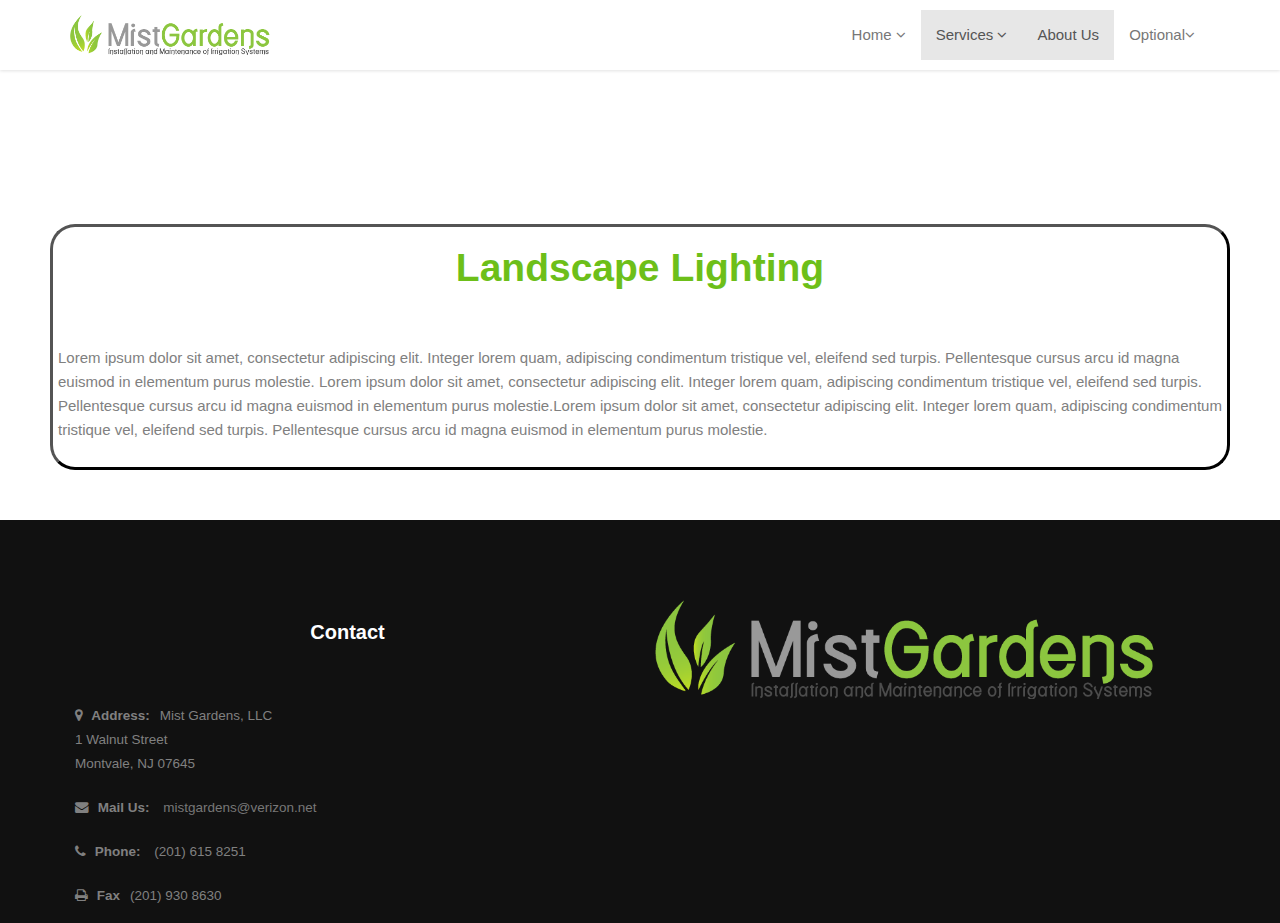
==== about.html @ c0324444 "about" ====
<!DOCTYPE html>
<html lang="en">
  <head>
    <meta charset="utf-8">
    <meta http-equiv="X-UA-Compatible" content="IE=edge">
    <meta name="viewport" content="width=device-width, initial-scale=1">
    <title>Website Template</title>

    <!-- Bootstrap -->
    <link href="/vendor/bootstrap/css/bootstrap.min.css" rel="stylesheet">
	<link href="/style.css" rel="stylesheet">
	<link href="/vendor/font-awesome/css/font-awesome.min.css" rel="stylesheet">
	<!-- HTML5 shim and Respond.js for IE8 support of HTML5 elements and media queries -->
    <!-- WARNING: Respond.js doesn't work if you view the page via file:// -->
    <!--[if lt IE 9]>
      <script src="https://oss.maxcdn.com/html5shiv/3.7.2/html5shiv.min.js"></script>
      <script src="https://oss.maxcdn.com/respond/1.4.2/respond.min.js"></script>
    <![endif]-->
  </head>
  <body>
   <!--nav bar-->
		<div class="navbar navbar-default" role="navigation">
            <div class="container">
                <div class="navbar-header">
                    <button type="button" class="navbar-toggle" data-toggle="collapse" data-target=".navbar-collapse">
                        <span class="sr-only">Toggle navigation</span>
                        <span class="icon-bar"></span>
                        <span class="icon-bar"></span>
                        <span class="icon-bar"></span>
                    </button>
                    <a class="navbar-brand" href="index.html"><img src="/img/logo.png"></a>
                </div>
                <div class="navbar-collapse collapse">
                    <ul class="nav navbar-nav navbar-right">
						<li class="dropdown">
						  <a href="index.html" class="dropdown-toggle" data-toggle="dropdown">Home <i class="fa fa-angle-down"></i></a>
                            <ul class="dropdown-menu multi-level" role="menu">
                                <li class="dropdown-submenu">
                                    <a tabindex="-1" href="#">Option 1 </a>
                                    <ul class="dropdown-menu">
                                        <li><a href="#">Sub Option 1</a></li>
                                        <li><a href="#">Sub Option 2</a></li>
                                        <li><a href="#">Sub Option 3</a></li>
                                        <li><a href="#">Sub Option 4</a></li>
                                        <li><a href="#">Sub Option 5</a></li>
                                        <li><a href="#">Sub Option 6</a></li>               
                                    </ul>
                                </li>
                                <li><a href="#">Option 2</a></li>
                                <li><a href="#">Option 3</a></li>
                                <li><a href="#">Option 4</a></li>
                            </ul>
						</li>
                        <!--menu home li end here-->
                        <li class="dropdown">
							<li class="dropdown active ">
								<a href="#" class="dropdown-toggle " data-toggle="dropdown">Services <i class="fa fa-angle-down"></i></a>
								<ul class="dropdown-menu multi-level" role="menu">
									<li class="dropdown-submenu">
										<a tabindex="-1" href="#">Irrigation Systems </a>
										<ul class="dropdown-menu">
											<li><a href="comres.html"> Installation</a></li>
											<li><a href="mainten.html"> Maintenance</a></li>
											<li><a href="backpro.html">Backflow Protection</a></li>                         
										</ul>
									</li>
									<li><a href="#">Landscape Lighting</a></li>
								</ul>
							</li>
						</li>
                        <!--menu Portfolio li end here-->
                        <li class="dropdown">
							<li class="dropdown active ">
                            <a href="about.html"> About Us </a>
							</li>
                        </li>
                        <!--menu blog li end here-->
                        <li class="dropdown">
                            <a href="#" class="dropdown-toggle" data-toggle="dropdown">Optional<i class="fa fa-angle-down"></i></a>
                            <ul class="dropdown-menu" role="menu">
                                <li><a href="#">Option 1</a></li>
                                <li class="dropdown-submenu">
                                    <a tabindex="-1" href="#">Option 2 </a>
                                    <ul class="dropdown-menu">
                                        <li><a href="#"> Sub Option 1</a></li>
                                        <li><a href="#">Sub Option 2</a></li>
                                        <li><a href="#">Sub Option 3</a></li>
                                    </ul>
                                </li>
                            </ul>
                        </li>
                    </ul>
                </div><!--/.nav-collapse -->
            </div><!--container-->
        </div><!--navbar-default-->
		
		<!--parallax background no slider-->
        <section id="landlight-parallax" class="parallax" data-stellar-background-ratio="0.5">
            <div class="container text-center">
              <h1 class="typed-text">Landscape Lighting</h1>
            </div>
        </section><!--parallax-background-->
		
	<!--text below parallax-->
	<div class="container-other">
            <h2>Landscape Lighting</h2>
              <p>
                                Lorem ipsum dolor sit amet, consectetur adipiscing elit. Integer lorem quam, adipiscing condimentum tristique vel, eleifend sed turpis. Pellentesque cursus arcu id magna euismod in elementum purus molestie.
                   Lorem ipsum dolor sit amet, consectetur adipiscing elit. Integer lorem quam, adipiscing condimentum tristique vel, eleifend sed turpis. Pellentesque cursus arcu id magna euismod in elementum purus molestie.Lorem ipsum dolor sit amet, consectetur adipiscing elit. Integer lorem quam, adipiscing condimentum tristique vel, eleifend sed turpis. Pellentesque cursus arcu id magna euismod in elementum purus molestie.
              </p>
       </div>

</body>
	
<!--footer-->
		<footer id="footer">
            <div class="container">
				<div class="row">
					<div class="col-sm-6">
						<div class="footer-col">
							<h3>Contact</h3>
							<ul class="list-unstyled contact">
								<li><p><strong><i class="fa fa-map-marker"></i> Address:</strong>Mist Gardens, LLC <br>1 Walnut Street</br>Montvale, NJ 07645</p></li> 
								<li><p><strong><i class="fa fa-envelope"></i> Mail Us:</strong> <a href="#">mistgardens@verizon.net</a></p></li>
								<li> <p><strong><i class="fa fa-phone"></i> Phone:</strong> (201) 615 8251</p></li>
								<li> <p><strong><i class="fa fa-print"></i> Fax</strong>(201) 930 8630</p></li>
							</ul>
						</div>                        
					</div>
					<div class="col-sm-6">
						<img src="img/logo.png" / width="500px">
					</div>
				</div>
			</div>
		</footer>
	
	<!-- jQuery (necessary for Bootstrap's JavaScript plugins) -->
    <script src="https://ajax.googleapis.com/ajax/libs/jquery/1.11.3/jquery.min.js"></script>
    <!-- Include all compiled plugins (below), or include individual files as needed -->
    <script src="/vendor/bootstrap/js/bootstrap.min.js"></script>
	
	<script src="/js/jquery.stellar.min.js" type="text/javascript"></script>

	
	<script src="/js/typed.js" type="text/javascript"></script>
        <script type="text/javascript">
            /* Typed
                ================================================== */
                $(".element").each(function(){
                    var $this = $(this);
                    $this.typed({
                    strings: $this.attr('data-elements').split(','),
                    typeSpeed: 100, // typing speed
                    backDelay: 3000 // pause before backspacing
                    });
                });
				
				$(document).ready(function () {
					$(window).stellar({
						horizontalScrolling: false,
						responsive: true/*,
						 scrollProperty: 'scroll',
						 parallaxElements: false,
						 horizontalScrolling: false,
						 horizontalOffset: 0,
						 verticalOffset: 0*/
					});
				});
        </script>

  </body>
</html>
---- style.css ----
body {
  -webkit-font-smoothing: antialiased;
  -webkit-text-size-adjust: 100%;
  -ms-text-size-adjust: 100%;
  color: #999;
  font-weight: 400;
  font-size: 15px;
  line-height: 26px;
  background-color: #fff;
  font-family: "Source Sans Pro", sans-serif;
}

input,
button,
select,
textarea, label {
  font-family: "Source Sans Pro", sans-serif;
  font-size: 14px;
  font-weight: 400;
}

a {
  color: #333;
  -moz-transition: all 200ms ease-in;
  -o-transition: all 200ms ease-in;
  -webkit-transition: all 200ms ease-in;
  transition: all 200ms ease-in;
}

.container-other{
	border-style: outset;
	border-color: black;
	border-radius: 25px;
	margin: 50px;
}

/* Headings */
h1, h2, h3, h4, h5, h6 {
  color: #060606;
  font-weight: 700;
  margin: 0;
  font-family: "Source Sans Pro", sans-serif;
  text-align: center;
  padding: 20px
}

h1 {
  font-size: 3.2em;
  line-height: 44px;
  margin: 0 0 44px 0;
}

h2 {
  font-size: 2.6em;
  font-weight: 700;
  line-height: 42px;
  margin: 0 0 32px 0;
  color: #6DBF19
}

h3 {
  font-size: 1.8em;
  font-weight: 500;
  letter-spacing: normal;
  line-height: 24px;
  margin-bottom: 15px;
}

/*parahraphs*/
p {
  color: #555;
  line-height: 24px;
  margin: 0 0 20px;
  padding: 5px;
  color: gray;
}

p.sub-text {
  font-style: normal;
  font-size: 16px;
  line-height: 29px;
  font-weight: 300;
  color: #555;
}

/*******section heading**********/
.center-heading {
  text-align: center;
  margin-bottom: 40px;
}

.center-heading h2 {
  margin-bottom: 0;
  font-weight: 400;
  text-transform: uppercase;
  letter-spacing: 0px;
  color: #333;
  font-size: 30px;
}

.center-heading p {
  font-size: 20px;
  line-height: 35px;
}

.center-heading h2 strong {
  font-weight: 700;
}

.center-line {
  display: inline-block;
  width: 70px;
  height: 1px;
  border-top: 1px solid #bbb;
  /* border-bottom: 1px solid $skincolor; */
  margin: auto;
}

.center-heading p {
  margin-top: 10px;
}

.overflow-hidden {
  overflow: hidden;
}

/*margin*/
.margin30 {
  margin-bottom: 30px;
}

/*buttons*/
.btn {
  font-weight: 600;
  letter-spacing: 0px;
  -webkit-border-radius: 2px;
  -moz-border-radius: 2px;
  -ms-border-radius: 2px;
  border-radius: 2px;
  font-size: 14px;
  text-transform: uppercase;
}

.btn-lg {
  padding: 14px 28px 13px 28px;
  font-size: 13px;
}

.btn:focus, .btn:hover {
  outline: 0;
  color: #fff;
}

.border-white {
  border: 1px solid #fff;
  color: #fff;
}

.border-white:hover {
  background-color: #fff;
  border-color: #fff;
  color: #000;
}

/*navbar*/
.navbar-default {
  border: none;
  -webkit-border-radius: 0px;
  -moz-border-radius: 0px;
  -ms-border-radius: 0px;
  border-radius: 0px;
  margin-bottom: 0;
  width: 100%;
  min-height: 70px;
  padding: 10px 0;
  -webkit-box-shadow: rgba(0, 0, 0, 0.11765) 0px 1px 3px;
  -moz-box-shadow: rgba(0, 0, 0, 0.11765) 0px 1px 3px;
  -ms-box-shadow: rgba(0, 0, 0, 0.11765) 0px 1px 3px;
  box-shadow: rgba(0, 0, 0, 0.11765) 0px 1px 3px;
  background-color: rgba(255, 255, 255, 0.9);
  clear: both;
  -moz-transition: all 0.4s ease-in-out;
  -o-transition: all 0.4s ease-in-out;
  -webkit-transition: all 0.4s ease-in-out;
  transition: all 0.4s ease-in-out;
}

.navbar-brand img {
    width: 200px;
    height: auto;
}

.navbar-brand {
  font-weight: 700;
  color: #000 !important;
  font-size: 30px;
  line-height: 20px;
  font-style: normal;
  text-transform: uppercase;
  padding:5px 15px
}

.navbar .dropdown-menu {
  padding: 0px;
  margin: 0;
  min-width: 200px;
  background-color: #fff;
  border: 0;
  -webkit-border-radius: 0px;
  -moz-border-radius: 0px;
  -ms-border-radius: 0px;
  border-radius: 0px;
  -webkit-box-shadow: none;
  -moz-box-shadow: none;
  -ms-box-shadow: none;
  box-shadow: none;
  border: 1px solid #eee;
}

.navbar .dropdown-menu li a {
  color: #777;
  font-size: 14px;
  font-weight: 400;
  border-bottom: 1px solid #f5f5f5;
  padding: 6px 16px;
  line-height: 1.42857143;
  text-transform: capitalize;
}

.dropdown-menu .label {
  margin-top: 6px;
}

.navbar .dropdown-menu li a:hover {
  background-color: #f5f5f5;
}

/*submenu*/

.dropdown-submenu {
  position: relative;
}

.dropdown-submenu > .dropdown-menu {
  top: -2px;
  left: 100%;
  margin-top: 0px;
  margin-left: 0px;
  -webkit-border-radius: 0px;
  -moz-border-radius: 0px;
  -ms-border-radius: 0px;
  border-radius: 0px;
}

.dropdown-submenu:hover > .dropdown-menu {
  display: block;
}

.dropdown-submenu > a:after {
  top: 7px;
  right: 9px;
  font-size: 11px;
  content: "\f105";
  position: absolute;
  font-weight: normal;
  display: inline-block;
  font-family: FontAwesome;
}

.dropdown-submenu.pull-left {
  float: none;
}

.dropdown-submenu.pull-left > .dropdown-menu {
  left: -100%;
  margin-left: 10px;
  -webkit-border-radius: 0px;
  -moz-border-radius: 0px;
  -ms-border-radius: 0px;
  border-radius: 0px;
}


/*footer*/
#footer {
  background: #111;
  font-size: 0.9em;
  padding: 80px 0 0;
  position: relative;
  clear: both;
}

.footer-col h3 {
  color: #fff;
  margin-bottom: 35px;
  font-size: 20px;
  text-transform: capitalize;
  font-weight: 600;
  font-style: normal;
}

.contact p {
  margin-bottom: 10px;
}

.contact strong {
  margin-right: 10px;
  font-weight: bold;
}

.contact strong i {
  margin-right: 5px;
}

.contact a {
  color: #777;
}

.contact a:hover {
  color: #32c5d2;
}

/*parallax*/
.parallax {
  background-position: 0 0;
  background-repeat: no-repeat;
  background-size: 100% auto;
  width: 100%;
  background-size: cover;
  background-attachment: fixed;
}

#home-parallax {
  background: url("/img/showcase-4.jpg") no-repeat;
  padding: 190px 0;
}

.parallax-buttons {
  display: block;
  text-align: center;
  margin-top: 20px;
  border-style:solid; 
  border-width:5px; 
  border-radius: 25px;
}

.parallax-buttons > a {
  display: inline-block;
  margin: 5px;
  border-style:solid; 
  border-width:5px; 
  border-radius: 25px;
}

h1.typed-text {
  color: #fff;
  text-transform: uppercase;
  margin-bottom: 20px;
  font-weight: 700;
}

.typed-text .element {
  color: #6DBF19;
}

#home-parallax p {
  color: #fff;
}

/*comres*/
#comres-parallax {
  background: url("/img/showcase-4.jpg") no-repeat;
  padding: 190px 0;
}

#comres-parallax p {
  color: #fff;
}

/*mainten*/
#mainten-parallax {
  background: url("/img/showcase-4.jpg") no-repeat;
  padding: 190px 0;
}

#mainten-parallax p {
  color: #fff;
}

/*backpro*/
#backpro-parallax {
  background: url("/img/showcase-4.jpg") no-repeat;
  padding: 190px 0;
}

#backpro-parallax p {
  color: #fff;
}
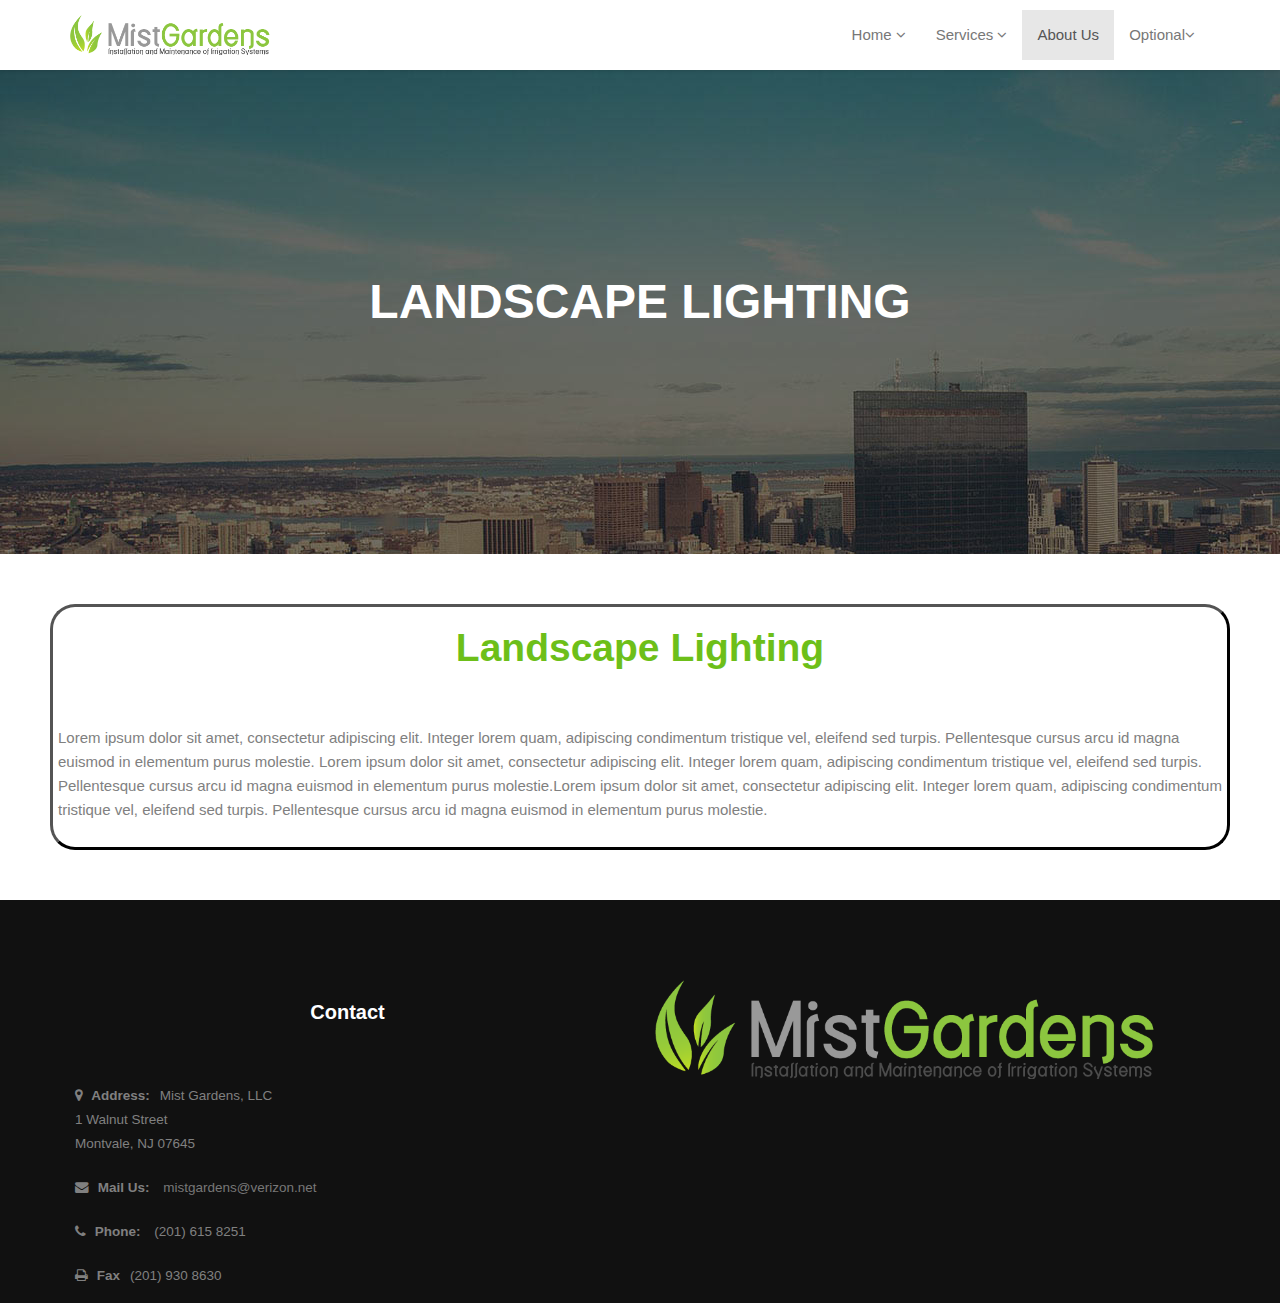
==== commit 2fd1edf6: "fix" ====
--- a/about.html
+++ b/about.html
@@ -53,7 +53,6 @@
 						</li>
                         <!--menu home li end here-->
                         <li class="dropdown">
-							<li class="dropdown active ">
 								<a href="#" class="dropdown-toggle " data-toggle="dropdown">Services <i class="fa fa-angle-down"></i></a>
 								<ul class="dropdown-menu multi-level" role="menu">
 									<li class="dropdown-submenu">
@@ -66,7 +65,6 @@
 									</li>
 									<li><a href="#">Landscape Lighting</a></li>
 								</ul>
-							</li>
 						</li>
                         <!--menu Portfolio li end here-->
                         <li class="dropdown">
--- a/style.css
+++ b/style.css
@@ -395,4 +395,16 @@
 
 #backpro-parallax p {
   color: #fff;
-}+}
+
+/*landlight*/
+#landlight-parallax {
+  background: url("/img/showcase-4.jpg") no-repeat;
+  padding: 190px 0;
+}
+
+#landlight-parallax p {
+  color: #fff;
+}
+
+
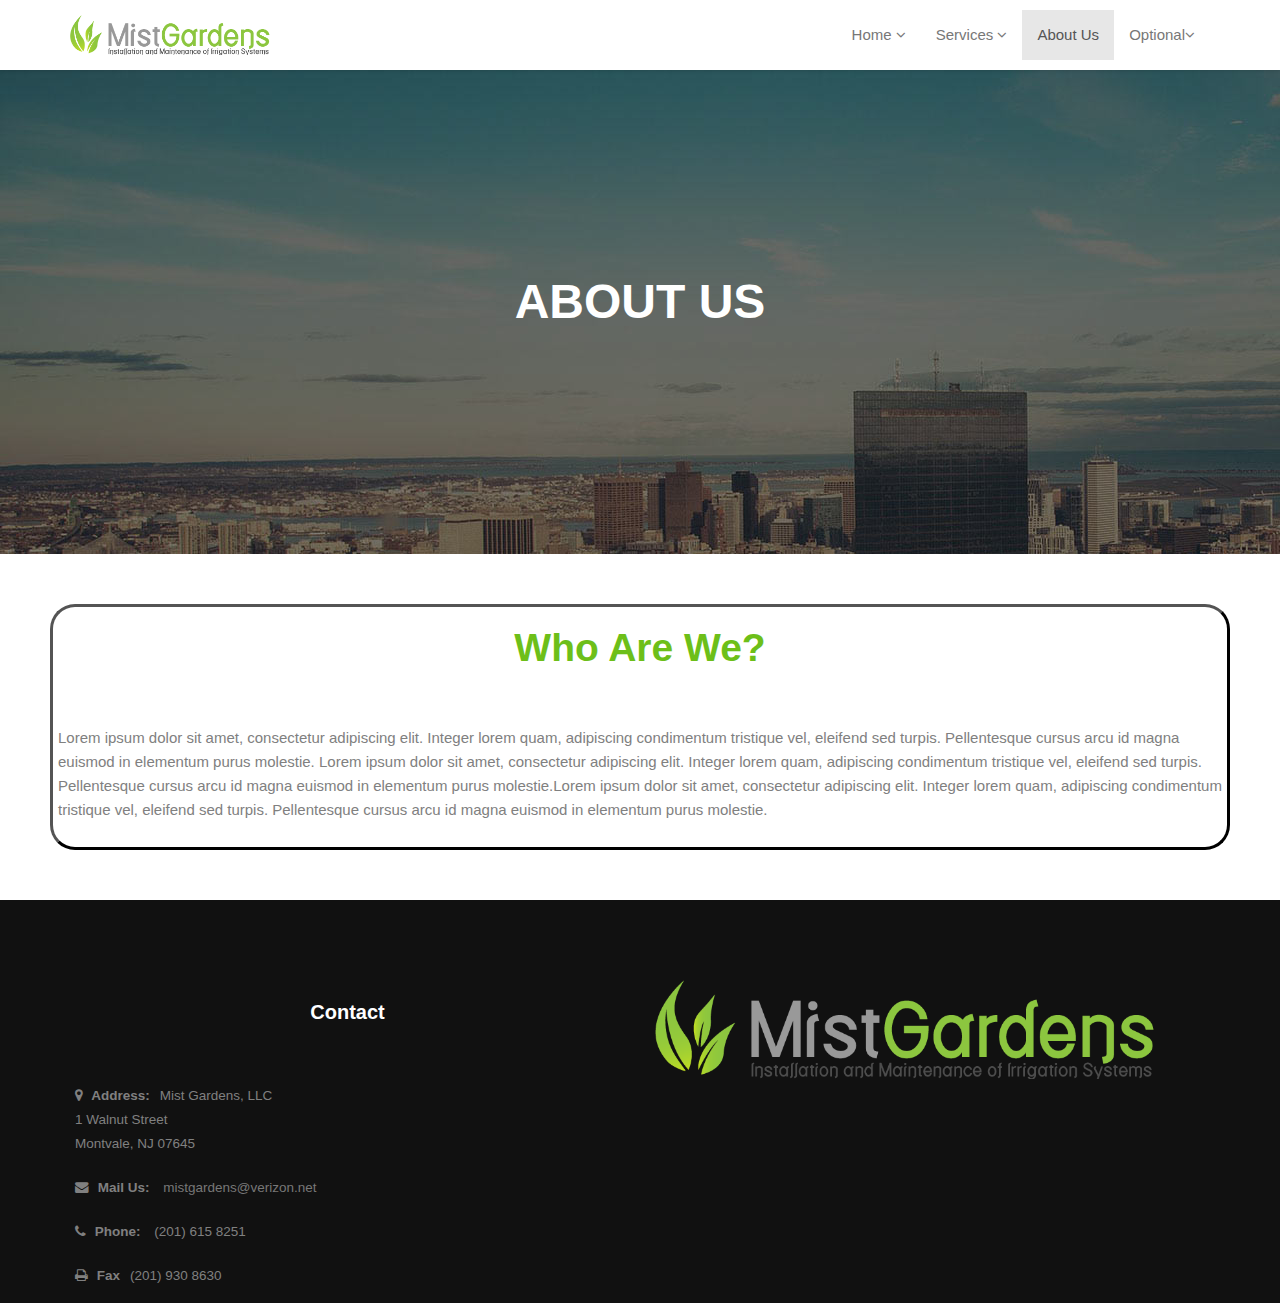
==== commit 57de2cd0: "fixes" ====
--- a/about.html
+++ b/about.html
@@ -66,13 +66,13 @@
 									<li><a href="#">Landscape Lighting</a></li>
 								</ul>
 						</li>
-                        <!--menu Portfolio li end here-->
+                        <!--menu Services li end here-->
                         <li class="dropdown">
 							<li class="dropdown active ">
                             <a href="about.html"> About Us </a>
 							</li>
                         </li>
-                        <!--menu blog li end here-->
+                        <!--menu About us li end here-->
                         <li class="dropdown">
                             <a href="#" class="dropdown-toggle" data-toggle="dropdown">Optional<i class="fa fa-angle-down"></i></a>
                             <ul class="dropdown-menu" role="menu">
@@ -95,13 +95,13 @@
 		<!--parallax background no slider-->
         <section id="landlight-parallax" class="parallax" data-stellar-background-ratio="0.5">
             <div class="container text-center">
-              <h1 class="typed-text">Landscape Lighting</h1>
+              <h1 class="typed-text">About Us</h1>
             </div>
         </section><!--parallax-background-->
 		
 	<!--text below parallax-->
 	<div class="container-other">
-            <h2>Landscape Lighting</h2>
+            <h2>Who Are We?</h2>
               <p>
                                 Lorem ipsum dolor sit amet, consectetur adipiscing elit. Integer lorem quam, adipiscing condimentum tristique vel, eleifend sed turpis. Pellentesque cursus arcu id magna euismod in elementum purus molestie.
                    Lorem ipsum dolor sit amet, consectetur adipiscing elit. Integer lorem quam, adipiscing condimentum tristique vel, eleifend sed turpis. Pellentesque cursus arcu id magna euismod in elementum purus molestie.Lorem ipsum dolor sit amet, consectetur adipiscing elit. Integer lorem quam, adipiscing condimentum tristique vel, eleifend sed turpis. Pellentesque cursus arcu id magna euismod in elementum purus molestie.
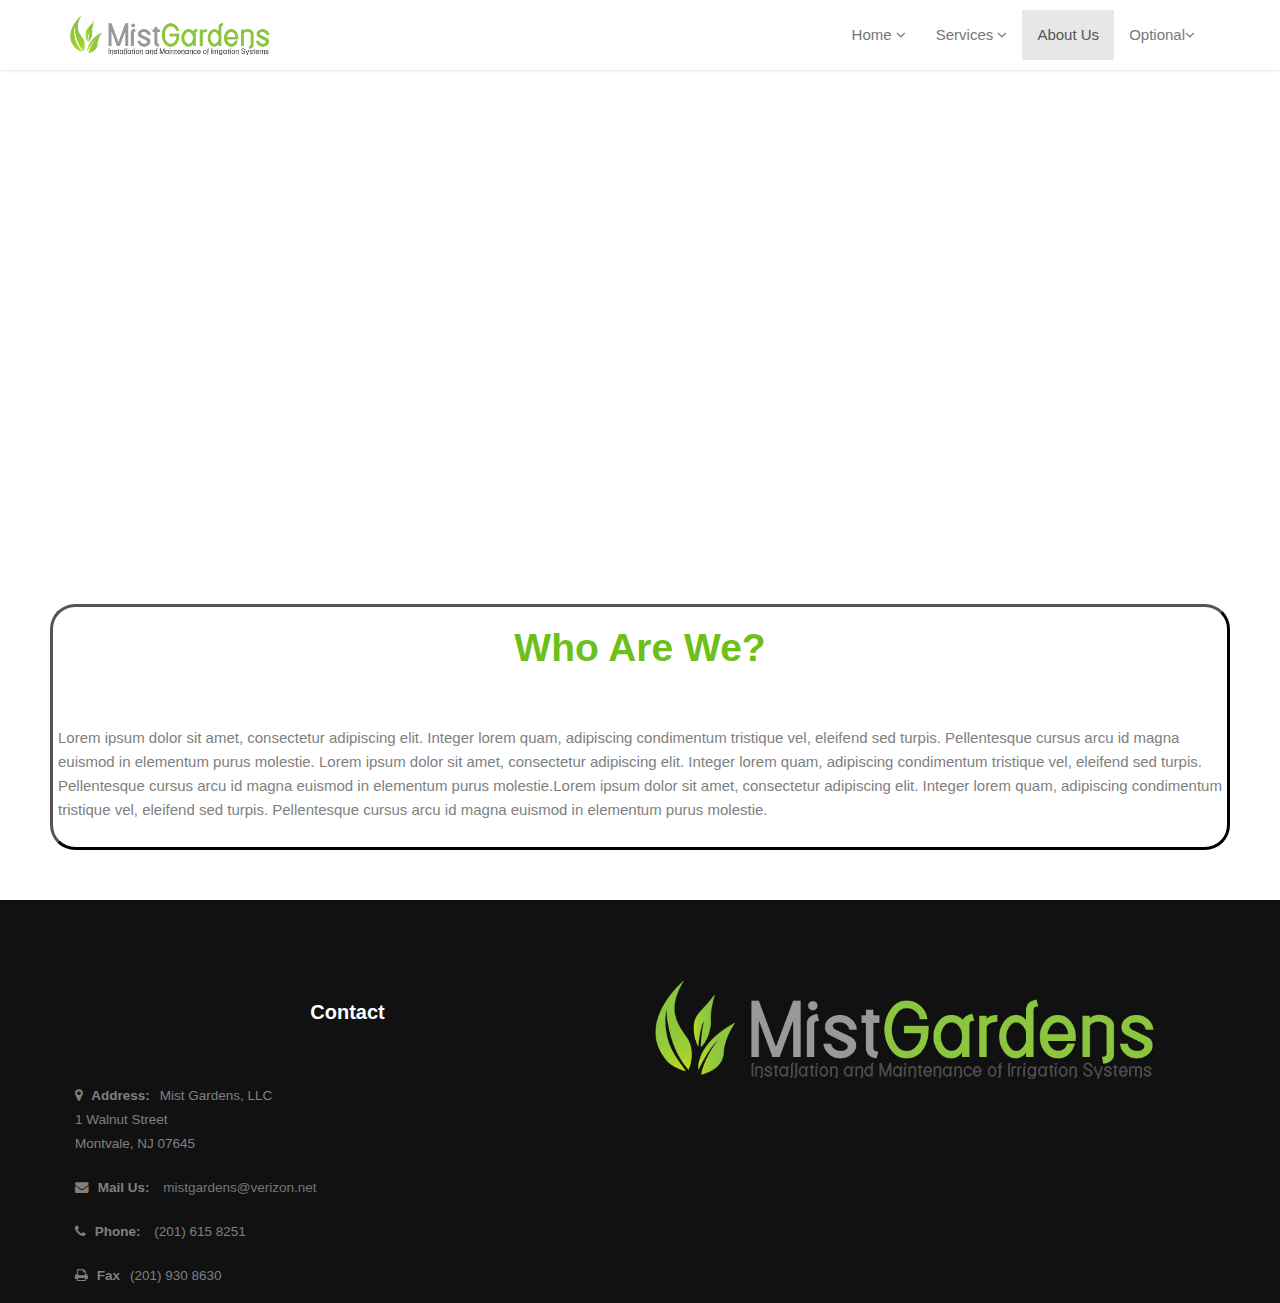
==== commit 70ff139c: "pictures" ====
--- a/about.html
+++ b/about.html
@@ -63,7 +63,7 @@
 											<li><a href="backpro.html">Backflow Protection</a></li>                         
 										</ul>
 									</li>
-									<li><a href="#">Landscape Lighting</a></li>
+									<li><a href="landlight.html">Landscape Lighting</a></li>
 								</ul>
 						</li>
                         <!--menu Services li end here-->
@@ -93,7 +93,7 @@
         </div><!--navbar-default-->
 		
 		<!--parallax background no slider-->
-        <section id="landlight-parallax" class="parallax" data-stellar-background-ratio="0.5">
+        <section id="about-parallax" class="parallax" data-stellar-background-ratio="0.5">
             <div class="container text-center">
               <h1 class="typed-text">About Us</h1>
             </div>
--- a/style.css
+++ b/style.css
@@ -331,8 +331,12 @@
 }
 
 #home-parallax {
-  background: url("/img/showcase-4.jpg") no-repeat;
-  padding: 190px 0;
+  background: url("/img/garden.png") no-repeat;
+  padding: 190px 0;
+  background-size:100%;
+  background-repeat:no-repeat;
+  height: 100%;
+  width: 100%;
 }
 
 .parallax-buttons {
@@ -369,8 +373,12 @@
 
 /*comres*/
 #comres-parallax {
-  background: url("/img/showcase-4.jpg") no-repeat;
-  padding: 190px 0;
+  background: url("/img/garden.png") no-repeat;
+  padding: 190px 0;
+  background-size:100%;
+  background-repeat:no-repeat;
+  height: 100%;
+  width: 100%;
 }
 
 #comres-parallax p {
@@ -379,8 +387,12 @@
 
 /*mainten*/
 #mainten-parallax {
-  background: url("/img/showcase-4.jpg") no-repeat;
-  padding: 190px 0;
+  background: url("/img/garden.png") no-repeat;
+  padding: 190px 0;
+  background-size:100%;
+  background-repeat:no-repeat;
+  height: 100%;
+  width: 100%;
 }
 
 #mainten-parallax p {
@@ -391,6 +403,10 @@
 #backpro-parallax {
   background: url("/img/showcase-4.jpg") no-repeat;
   padding: 190px 0;
+  background-size:100%;
+   background-repeat:no-repeat;
+   height: 100%;
+   width: 100%;
 }
 
 #backpro-parallax p {
@@ -399,12 +415,28 @@
 
 /*landlight*/
 #landlight-parallax {
-  background: url("/img/showcase-4.jpg") no-repeat;
-  padding: 190px 0;
+  background: url("/img/garden.png") no-repeat;
+  padding: 190px 0;
+  background-size:100%;
+  background-repeat:no-repeat;
+  height: 100%;
+  width: 100%;
 }
 
 #landlight-parallax p {
   color: #fff;
 }
 
-
+/*about*/
+#about-parallax {
+  background: url("/img/garden.png") no-repeat;
+  padding: 190px 0;
+  background-size:100%;
+  background-repeat:no-repeat;
+  height: 100%;
+  width: 100%;
+}
+
+#about-parallax p {
+  color: #fff;
+}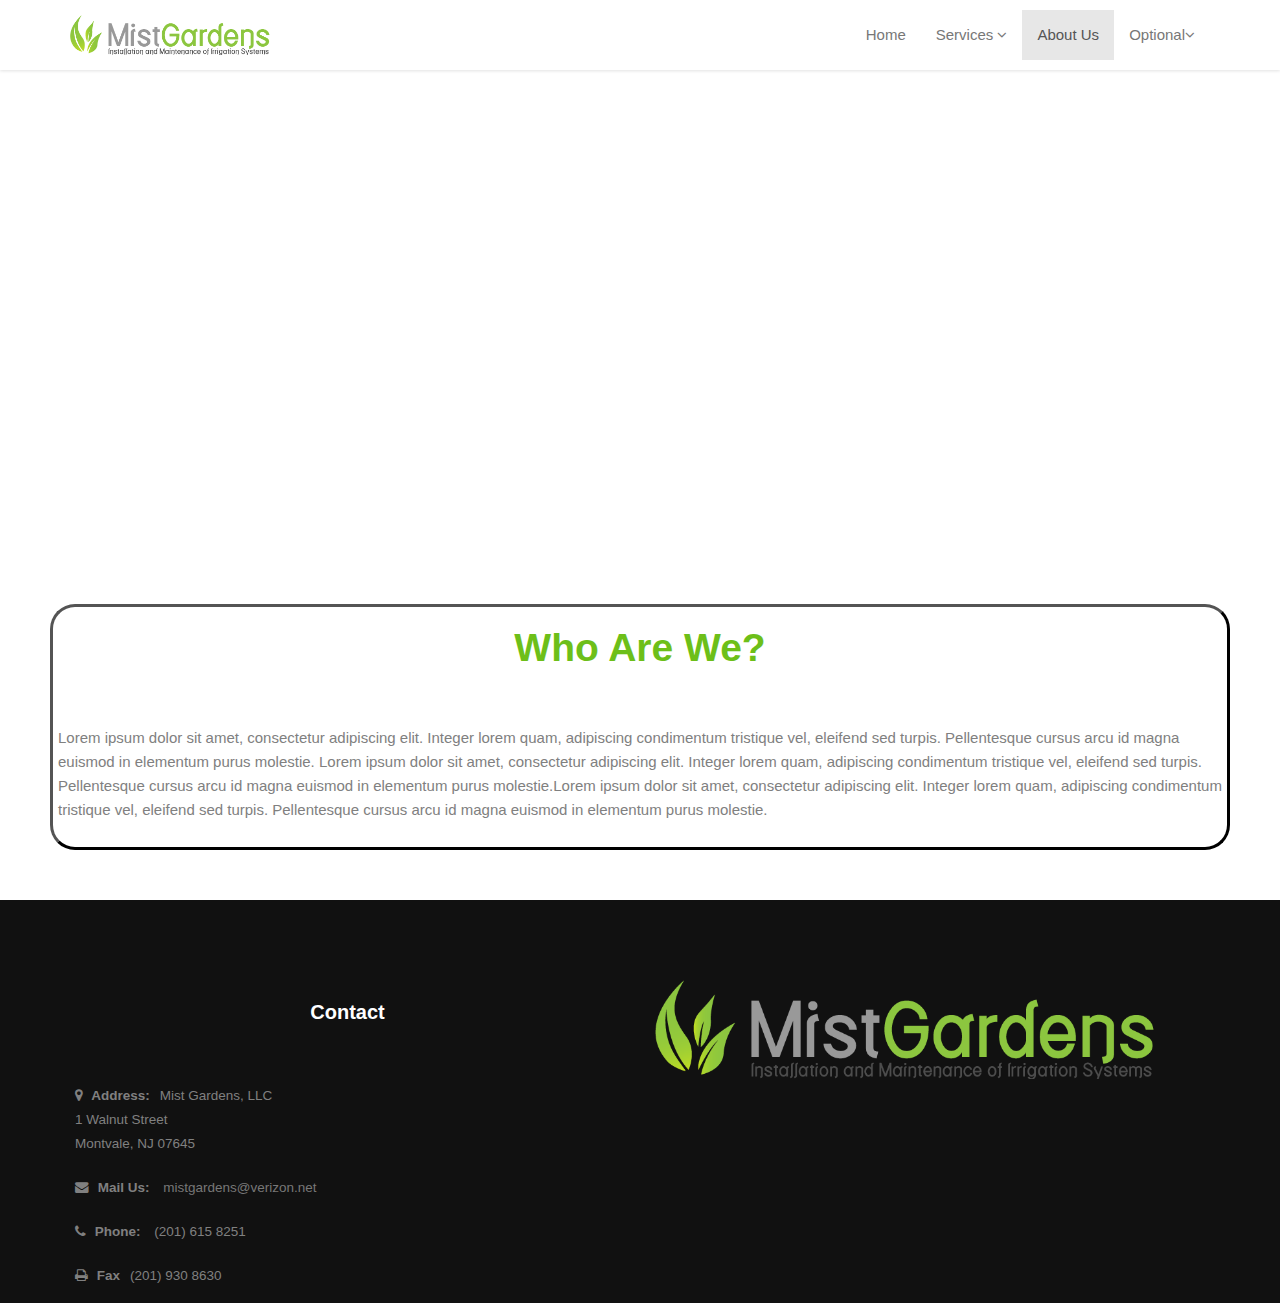
==== commit c6b8bb22: "index fixes" ====
--- a/about.html
+++ b/about.html
@@ -33,23 +33,7 @@
                 <div class="navbar-collapse collapse">
                     <ul class="nav navbar-nav navbar-right">
 						<li class="dropdown">
-						  <a href="index.html" class="dropdown-toggle" data-toggle="dropdown">Home <i class="fa fa-angle-down"></i></a>
-                            <ul class="dropdown-menu multi-level" role="menu">
-                                <li class="dropdown-submenu">
-                                    <a tabindex="-1" href="#">Option 1 </a>
-                                    <ul class="dropdown-menu">
-                                        <li><a href="#">Sub Option 1</a></li>
-                                        <li><a href="#">Sub Option 2</a></li>
-                                        <li><a href="#">Sub Option 3</a></li>
-                                        <li><a href="#">Sub Option 4</a></li>
-                                        <li><a href="#">Sub Option 5</a></li>
-                                        <li><a href="#">Sub Option 6</a></li>               
-                                    </ul>
-                                </li>
-                                <li><a href="#">Option 2</a></li>
-                                <li><a href="#">Option 3</a></li>
-                                <li><a href="#">Option 4</a></li>
-                            </ul>
+						  <a href="index.html">Home</a>
 						</li>
                         <!--menu home li end here-->
                         <li class="dropdown">
--- a/style.css
+++ b/style.css
@@ -401,7 +401,7 @@
 
 /*backpro*/
 #backpro-parallax {
-  background: url("/img/showcase-4.jpg") no-repeat;
+  background: url("/img/garden.png") no-repeat;
   padding: 190px 0;
   background-size:100%;
    background-repeat:no-repeat;
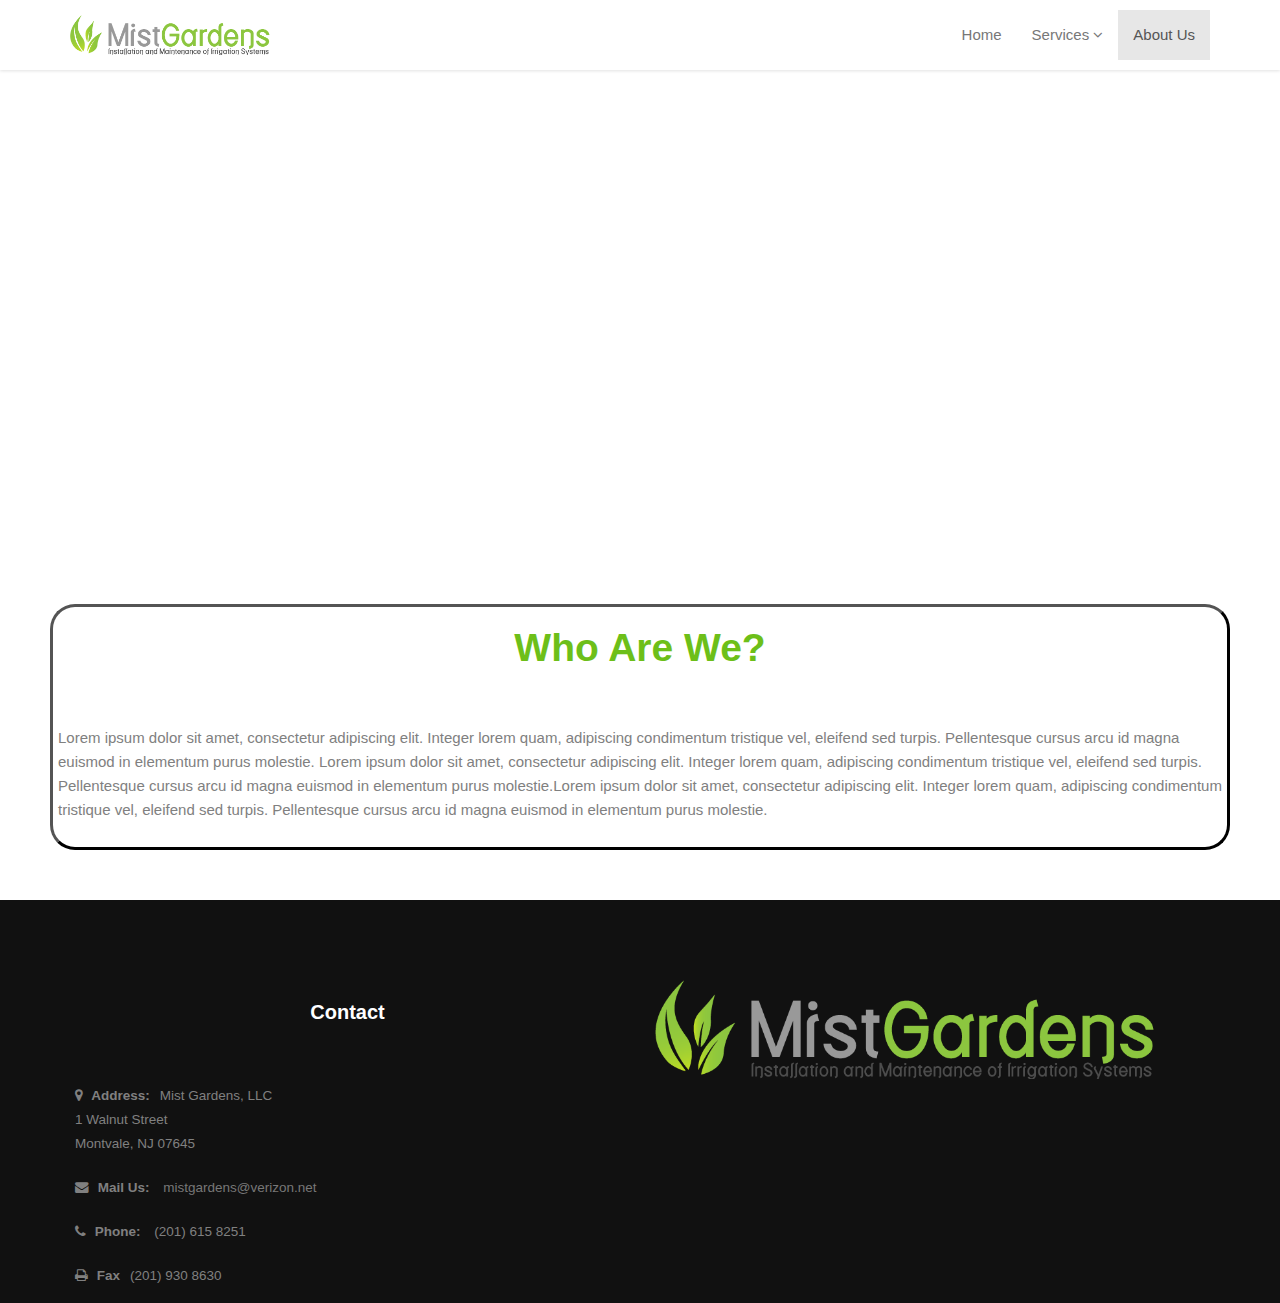
==== commit d17395d5: "adding pic" ====
--- a/about.html
+++ b/about.html
@@ -57,20 +57,6 @@
 							</li>
                         </li>
                         <!--menu About us li end here-->
-                        <li class="dropdown">
-                            <a href="#" class="dropdown-toggle" data-toggle="dropdown">Optional<i class="fa fa-angle-down"></i></a>
-                            <ul class="dropdown-menu" role="menu">
-                                <li><a href="#">Option 1</a></li>
-                                <li class="dropdown-submenu">
-                                    <a tabindex="-1" href="#">Option 2 </a>
-                                    <ul class="dropdown-menu">
-                                        <li><a href="#"> Sub Option 1</a></li>
-                                        <li><a href="#">Sub Option 2</a></li>
-                                        <li><a href="#">Sub Option 3</a></li>
-                                    </ul>
-                                </li>
-                            </ul>
-                        </li>
                     </ul>
                 </div><!--/.nav-collapse -->
             </div><!--container-->
--- a/style.css
+++ b/style.css
@@ -32,6 +32,14 @@
 	border-color: black;
 	border-radius: 25px;
 	margin: 50px;
+}
+
+.gray{
+	color:gray;
+}
+
+.green{
+	color: #6DBF19;
 }
 
 /* Headings */
@@ -373,7 +381,7 @@
 
 /*comres*/
 #comres-parallax {
-  background: url("/img/garden.png") no-repeat;
+  background: url("/img/water-grass.jpg") no-repeat;
   padding: 190px 0;
   background-size:100%;
   background-repeat:no-repeat;
